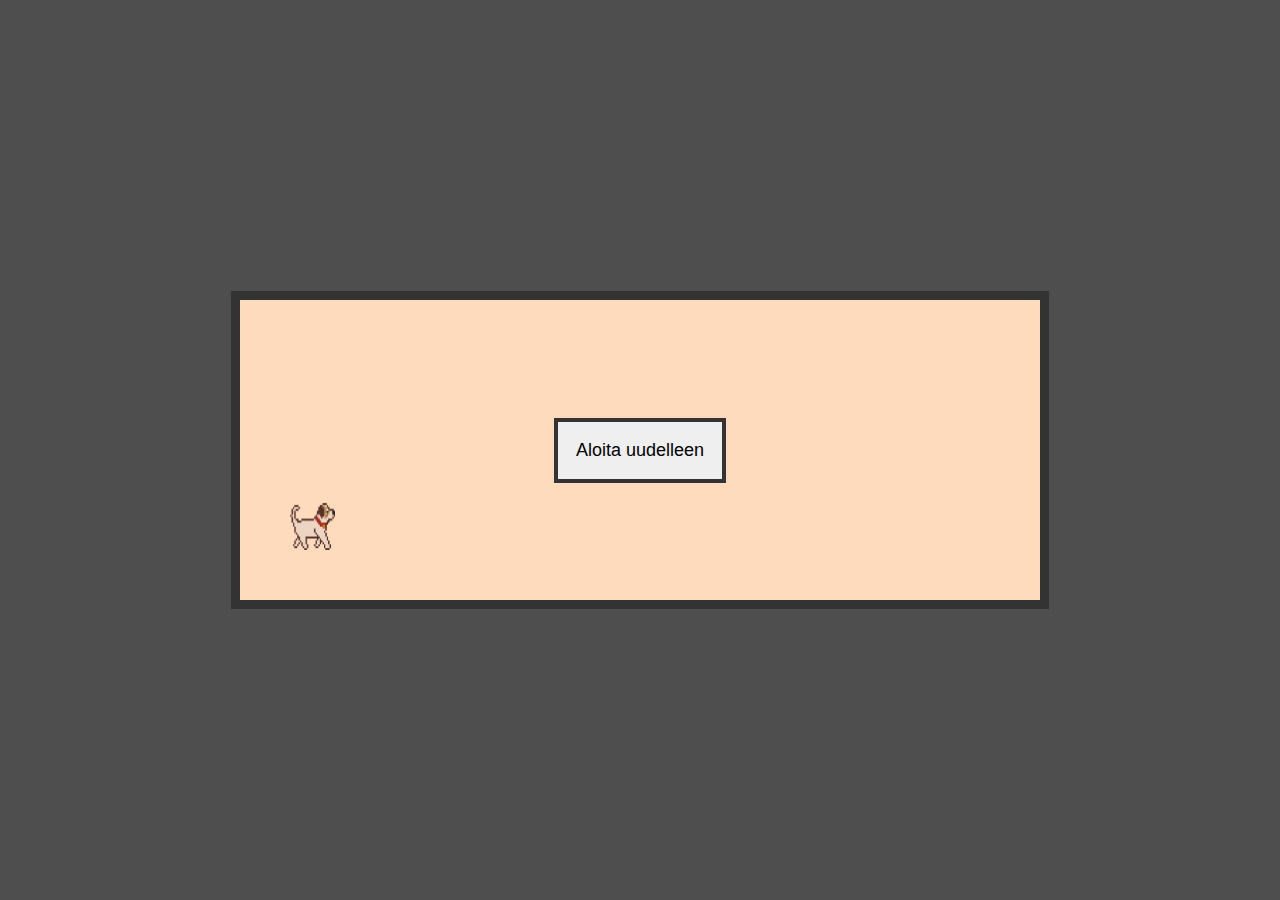
==== game.html @ 6292edcc "base game" ====
<!DOCTYPE html>
<html lang="en">
<head>
    <meta charset="UTF-8">
    <meta name="viewport" content="width=device-width, initial-scale=1.0">
    <title>Vauhtikoira Tuomo</title>
    <link rel="stylesheet" href="style.css">
</head>
<body>
    <canvas id="gameCanvas" width="800" height="300"></canvas>

    <button id="restartButton">Aloita uudelleen</button>

    <script src="script.js"></script>
</body>
</html>
---- style.css ----
body{
    margin: 0;
    display: flex;
    justify-content: center;
    align-items: center;
    height: 100vh;
    background-color: rgb(78, 78, 78);
    flex-direction: column;
}

canvas{
    border: 1vh solid rgb(51, 51, 51);
    background-color: rgb(255, 219, 189);
}

button {
    position: absolute;
    padding: 2vh 2vh;
    font-size: 2vh;
    cursor:pointer;
    font-family: 'Franklin Gothic Medium', 'Arial Narrow', Arial, sans-serif;
    border: 0.5vh solid rgb(51, 51, 51);
}
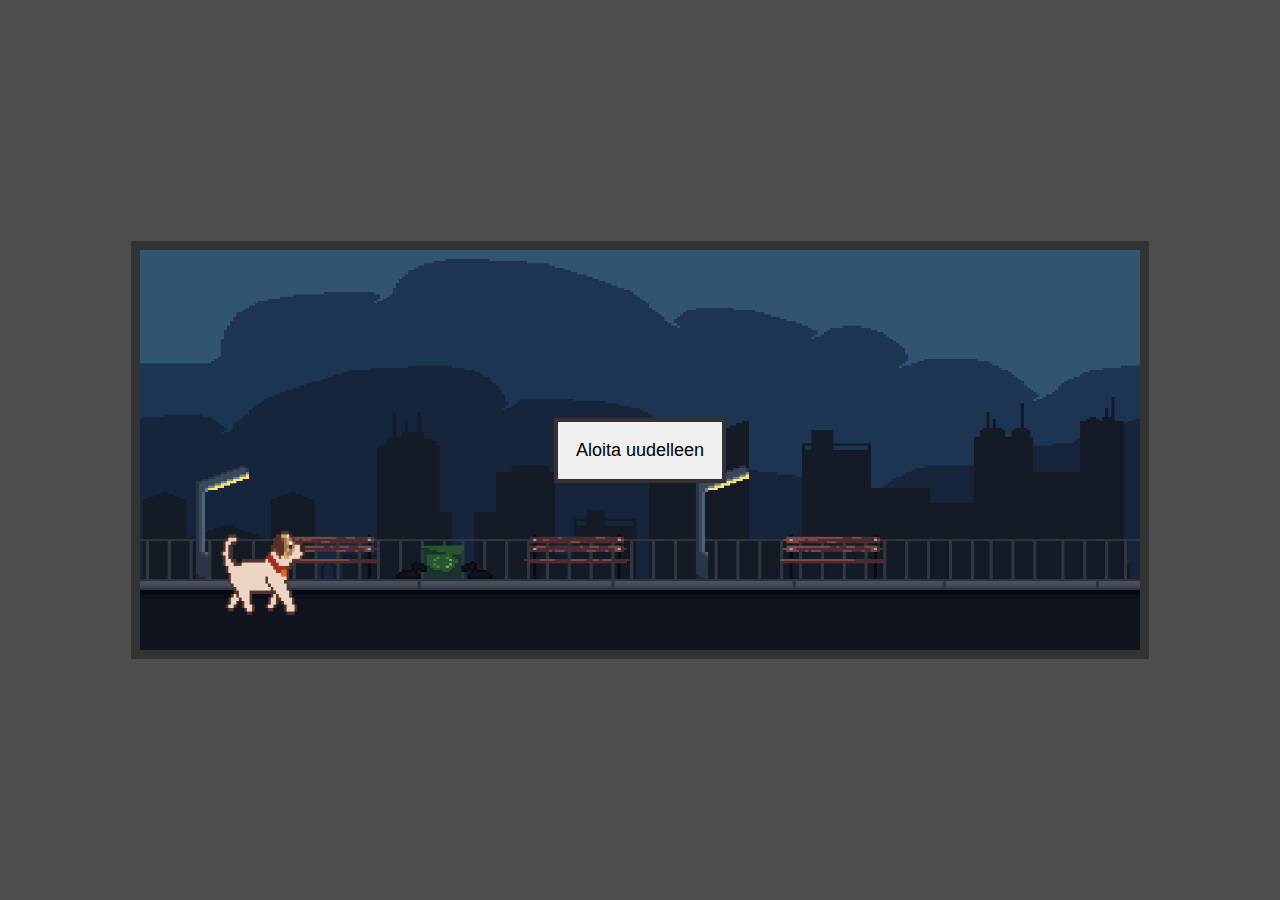
==== commit 1793e487: "scrolling background" ====
--- a/game.html
+++ b/game.html
@@ -7,7 +7,7 @@
     <link rel="stylesheet" href="style.css">
 </head>
 <body>
-    <canvas id="gameCanvas" width="800" height="300"></canvas>
+    <canvas id="gameCanvas" width="1000" height="400"></canvas>
 
     <button id="restartButton">Aloita uudelleen</button>
 
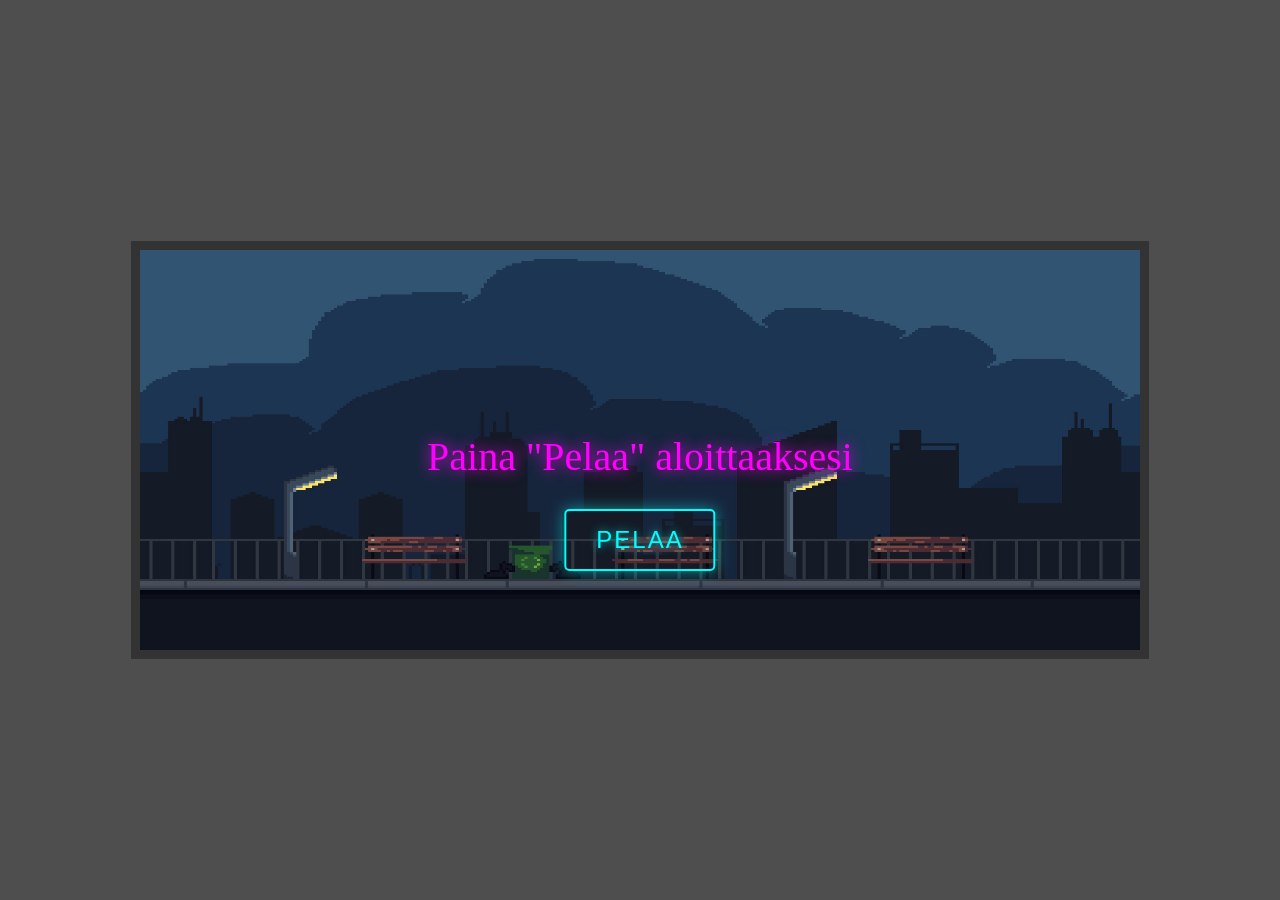
==== commit ad4152e5: "tuomo can now shoot lasers from its eyesgit add .git add .!" ====
--- a/game.html
+++ b/game.html
@@ -7,6 +7,8 @@
     <link rel="stylesheet" href="style.css">
 </head>
 <body>
+    <button id="playButton" style="display: block;">Pelaa</button>
+
     <canvas id="gameCanvas" width="1000" height="400"></canvas>
 
     <button id="restartButton">Aloita uudelleen</button>
@@ -14,3 +16,4 @@
     <script src="script.js"></script>
 </body>
 </html>
+ --- a/style.css
+++ b/style.css
@@ -15,9 +15,42 @@
 
 button {
     position: absolute;
-    padding: 2vh 2vh;
-    font-size: 2vh;
-    cursor:pointer;
-    font-family: 'Franklin Gothic Medium', 'Arial Narrow', Arial, sans-serif;
-    border: 0.5vh solid rgb(51, 51, 51);
+    padding: 15px 30px;
+    font-size: 24px;
+    text-transform: uppercase;
+    letter-spacing: 2px;
+    color: #00ffff;
+    background-color: transparent;
+    border: 2px solid #00ffff;
+    border-radius: 5px;
+    text-shadow: 0px 0px 10px rgba(0, 255, 255, 0.75);
+    box-shadow: 0px 0px 15px rgba(0, 255, 255, 0.5);
+    cursor: pointer;
+    transition: all 0.3s ease;
+}
+
+button:hover {
+    color: #ff00ff;
+    border-color: #ff00ff;
+    text-shadow: 0px 0px 20px rgba(255, 0, 255, 0.75);
+    box-shadow: 0px 0px 25px rgba(255, 0, 255, 0.75);
+}
+
+#playButton {
+    position: absolute;
+    top: 60%; 
+    left: 50%;
+    transform: translate(-50%, -50%);
+    padding: 15px 30px;
+    font-size: 24px;
+    text-transform: uppercase;
+    letter-spacing: 2px;
+    color: #00ffff;
+    background-color: transparent;
+    border: 2px solid #00ffff;
+    border-radius: 5px;
+    text-shadow: 0px 0px 10px rgba(0, 255, 255, 0.75);
+    box-shadow: 0px 0px 15px rgba(0, 255, 255, 0.5);
+    cursor: pointer;
+    transition: all 0.3s ease;
 }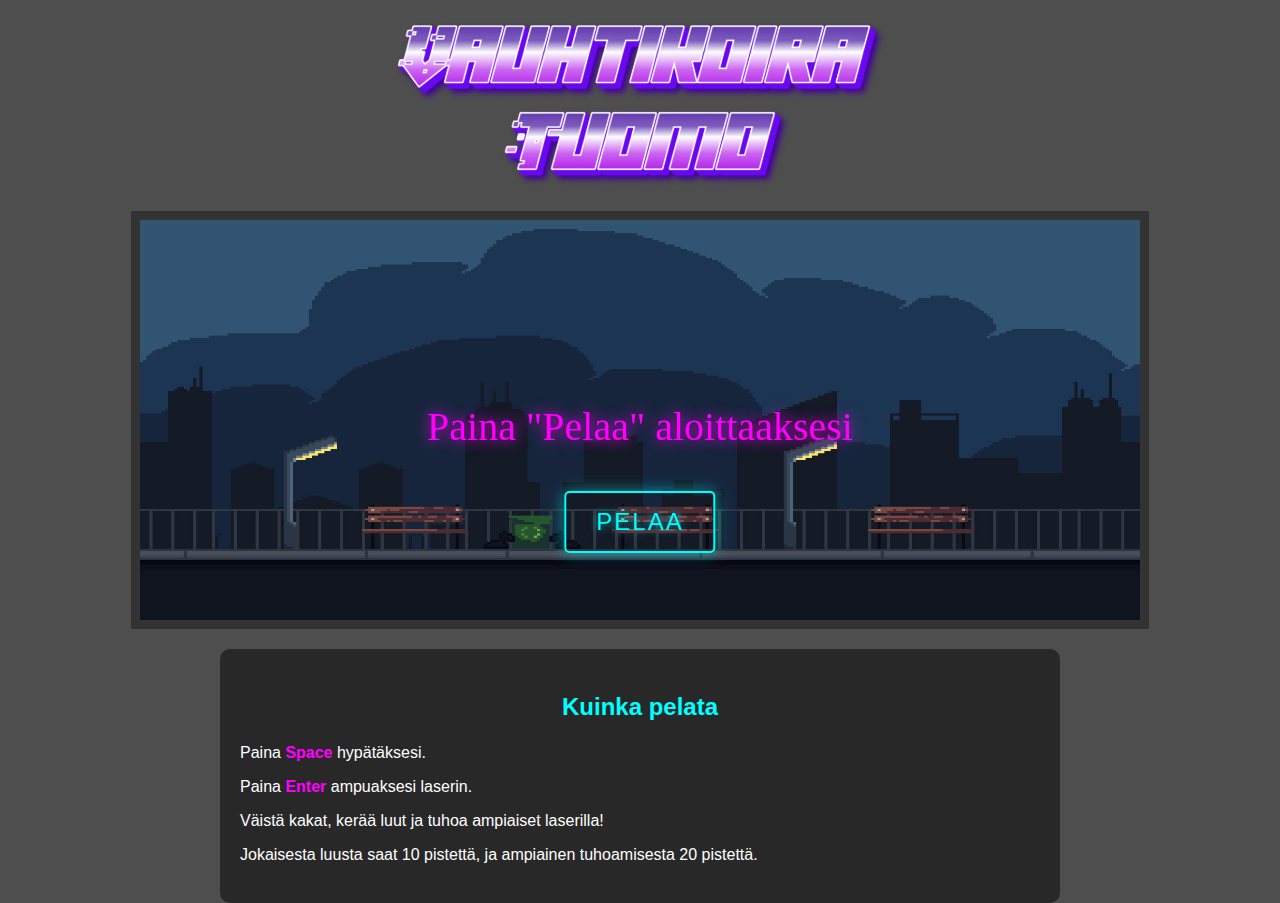
==== commit e7c9c7ab: "logo, sound effects and music added" ====
--- a/game.html
+++ b/game.html
@@ -7,13 +7,32 @@
     <link rel="stylesheet" href="style.css">
 </head>
 <body>
+    <img src="logo.png" id="gameLogo" alt="Game Logo">
+
+
     <button id="playButton" style="display: block;">Pelaa</button>
 
     <canvas id="gameCanvas" width="1000" height="400"></canvas>
 
-    <button id="restartButton">Aloita uudelleen</button>
+    <button id="restartButton">uudestaan</button>
+
+    <audio id="laserSound" src="laser.wav" preload="auto"></audio>
+    <audio id="jumpSound" src="jump.wav" preload="auto"></audio>
+    <audio id="boneSound" src="bone.wav" preload="auto"></audio>
+    <audio id="backgroundMusic" src="musiikki.wav" preload="auto" loop></audio>
+
+
+    <!-- peliohjeet -->
+    <div class="info-box">
+        <h2>Kuinka pelata</h2>
+        <ul>
+            <li>Paina <strong>Space</strong> hypätäksesi.</li>
+            <li>Paina <strong>Enter</strong> ampuaksesi laserin.</li>
+            <li>Väistä kakat, kerää luut ja tuhoa ampiaiset laserilla!</li>
+            <li>Jokaisesta luusta saat 10 pistettä, ja ampiainen tuhoamisesta 20 pistettä.</li>
+        </ul>
+    </div>
 
     <script src="script.js"></script>
 </body>
 </html>
- --- a/style.css
+++ b/style.css
@@ -10,10 +10,11 @@
 
 canvas{
     border: 1vh solid rgb(51, 51, 51);
-    background-color: rgb(255, 219, 189);
+    background-color: rgb(80, 78, 77);
 }
 
 button {
+    top: 45%;
     position: absolute;
     padding: 15px 30px;
     font-size: 24px;
@@ -37,8 +38,9 @@
 }
 
 #playButton {
-    position: absolute;
-    top: 60%; 
+    display: flex;
+    flex-direction: column;
+    top: 58%; 
     left: 50%;
     transform: translate(-50%, -50%);
     padding: 15px 30px;
@@ -53,4 +55,43 @@
     box-shadow: 0px 0px 15px rgba(0, 255, 255, 0.5);
     cursor: pointer;
     transition: all 0.3s ease;
+}
+
+.info-box {
+    width: 80%;
+    max-width: 800px;
+    margin-top: 20px;
+    padding: 20px;
+    background-color: #282828;
+    border-radius: 10px;
+    color: white;
+    text-align: left;
+    font-family: 'Arial', sans-serif;
+    line-height: 1.5;
+}
+
+.info-box h2 {
+    color: #00ffff;
+    text-align: center;
+    margin-bottom: 10px;
+}
+
+.info-box ul {
+    list-style-type: none;
+    padding: 0;
+}
+
+.info-box li {
+    margin-bottom: 10px;
+}
+
+.info-box strong {
+    color: #ff00ff;
+}
+
+#gameLogo {
+    top: 2vh;          
+    width: 60vh;       
+    height: auto;        
+    z-index: 999;        
 }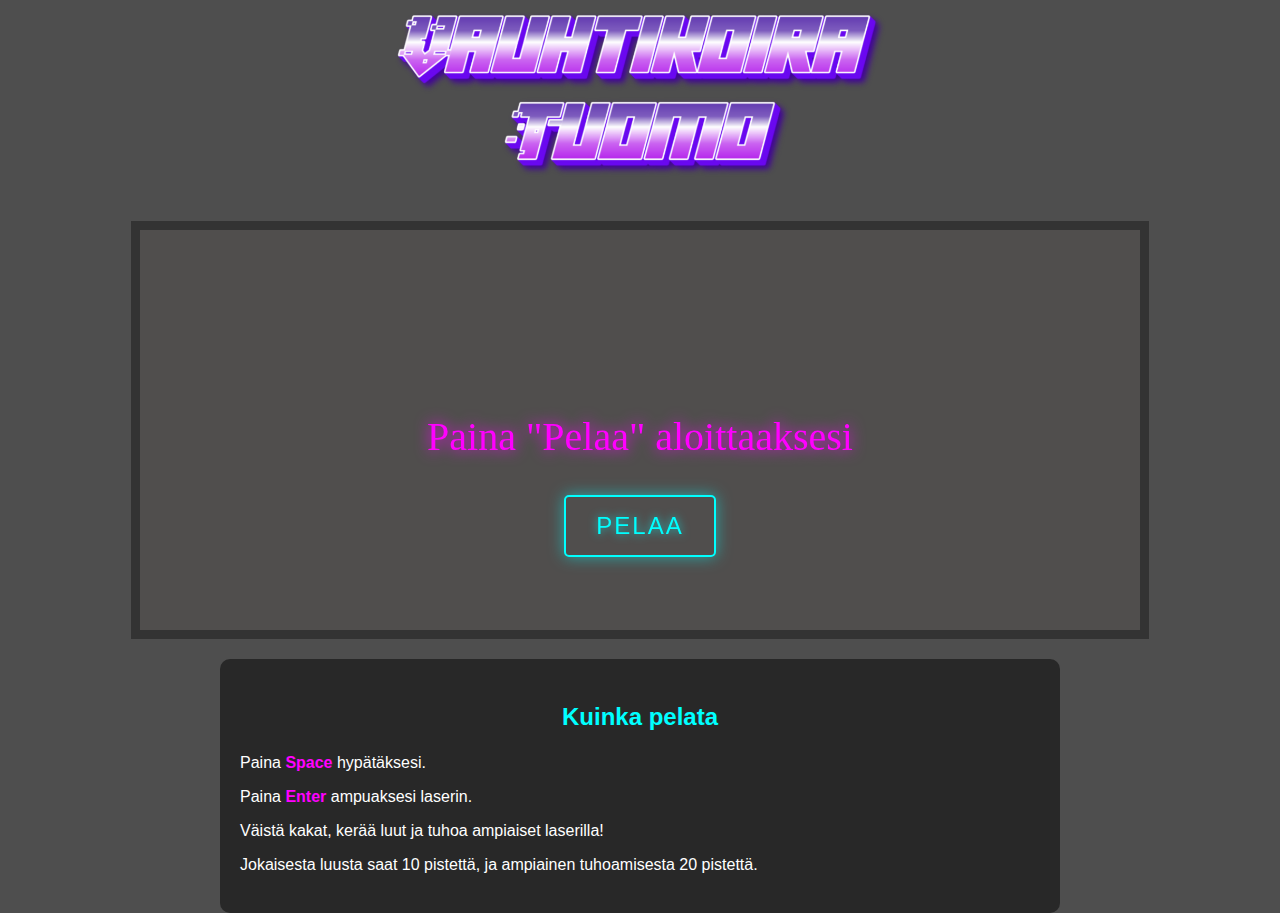
==== commit 9919ef3a: "background fix" ====
--- a/game.html
+++ b/game.html
@@ -9,8 +9,7 @@
 <body>
     <img src="logo.png" id="gameLogo" alt="Game Logo">
 
-
-    <button id="playButton" style="display: block;">Pelaa</button>
+    <button id="playButton">Pelaa</button>
 
     <canvas id="gameCanvas" width="1000" height="400"></canvas>
 
--- a/style.css
+++ b/style.css
@@ -1,20 +1,38 @@
-body{
+body {
     margin: 0;
     display: flex;
     justify-content: center;
     align-items: center;
     height: 100vh;
     background-color: rgb(78, 78, 78);
-    flex-direction: column;
+    flex-direction: column;  /* Asetetaan sisältö pystysuunnassa */
 }
 
-canvas{
+#gameContainer {
+    display: flex;
+    flex-direction: column;
+    justify-content: center;
+    align-items: center;
+    width: 100%;
+    height: auto;
+}
+
+#gameLogo {
+    width: 60vh;
+    height: auto;
+    margin-bottom: 20px; /* Asetetaan tila logon ja canvasin väliin */
+    z-index: 999;
+}
+
+canvas {
     border: 1vh solid rgb(51, 51, 51);
     background-color: rgb(80, 78, 77);
+    max-width: 100%;
+    height: auto;
 }
 
 button {
-    top: 45%;
+    top: 55%;
     position: absolute;
     padding: 15px 30px;
     font-size: 24px;
@@ -35,26 +53,6 @@
     border-color: #ff00ff;
     text-shadow: 0px 0px 20px rgba(255, 0, 255, 0.75);
     box-shadow: 0px 0px 25px rgba(255, 0, 255, 0.75);
-}
-
-#playButton {
-    display: flex;
-    flex-direction: column;
-    top: 58%; 
-    left: 50%;
-    transform: translate(-50%, -50%);
-    padding: 15px 30px;
-    font-size: 24px;
-    text-transform: uppercase;
-    letter-spacing: 2px;
-    color: #00ffff;
-    background-color: transparent;
-    border: 2px solid #00ffff;
-    border-radius: 5px;
-    text-shadow: 0px 0px 10px rgba(0, 255, 255, 0.75);
-    box-shadow: 0px 0px 15px rgba(0, 255, 255, 0.5);
-    cursor: pointer;
-    transition: all 0.3s ease;
 }
 
 .info-box {
@@ -88,10 +86,3 @@
 .info-box strong {
     color: #ff00ff;
 }
-
-#gameLogo {
-    top: 2vh;          
-    width: 60vh;       
-    height: auto;        
-    z-index: 999;        
-}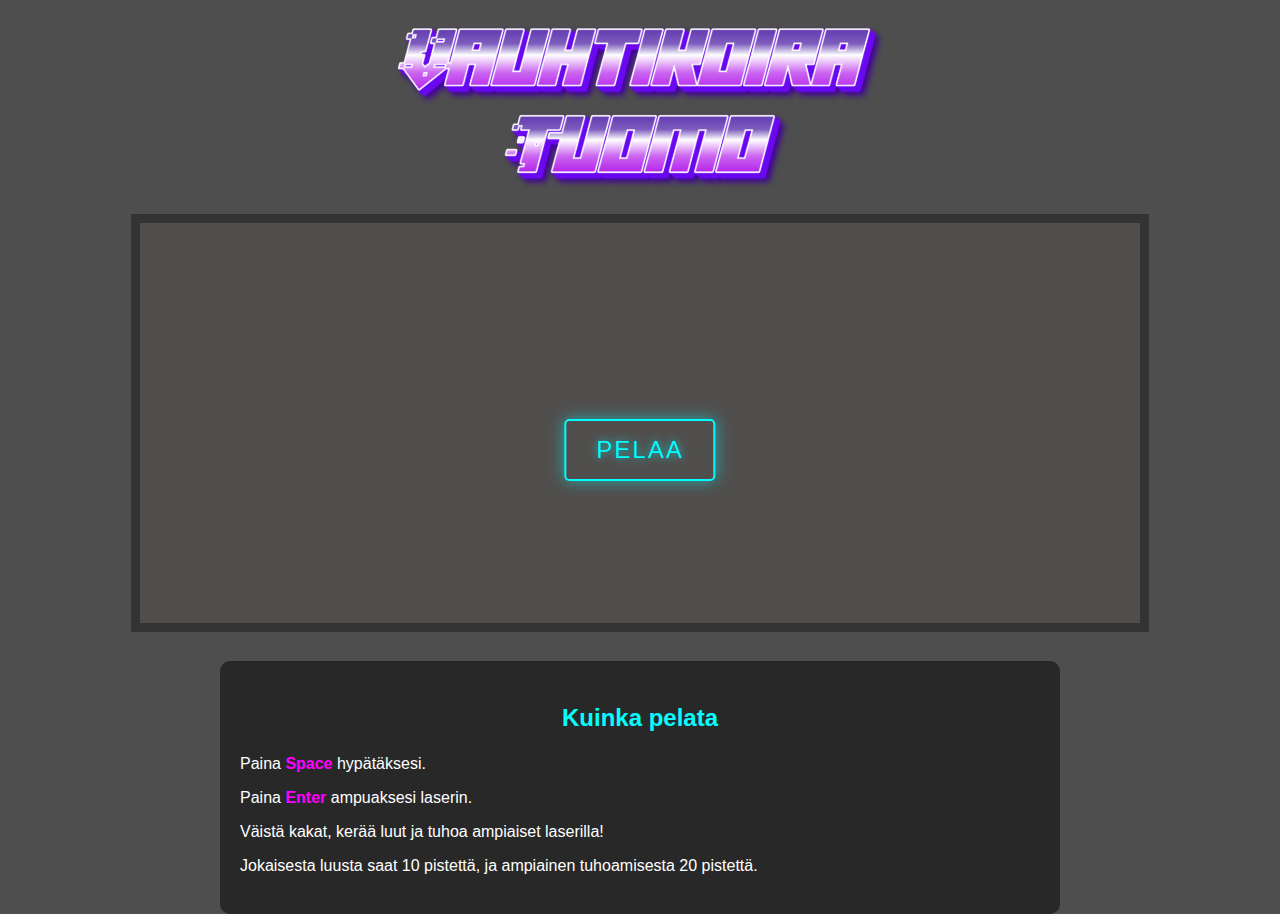
==== commit 04aceb32: "cleaned folder" ====
--- a/game.html
+++ b/game.html
@@ -15,10 +15,10 @@
 
     <button id="restartButton">uudestaan</button>
 
-    <audio id="laserSound" src="laser.wav" preload="auto"></audio>
-    <audio id="jumpSound" src="jump.wav" preload="auto"></audio>
-    <audio id="boneSound" src="bone.wav" preload="auto"></audio>
-    <audio id="backgroundMusic" src="musiikki.wav" preload="auto" loop></audio>
+    <audio id="laserSound" src="/sounds/laser.wav" preload="auto"></audio>
+    <audio id="jumpSound" src="/sounds/jump.wav" preload="auto"></audio>
+    <audio id="boneSound" src="/sounds/bone.wav" preload="auto"></audio>
+    <audio id="backgroundMusic" src="/sounds/musiikki.wav" preload="auto" loop></audio>
 
 
     <!-- peliohjeet -->
--- a/style.css
+++ b/style.css
@@ -3,9 +3,9 @@
     display: flex;
     justify-content: center;
     align-items: center;
-    height: 100vh;
+    min-height: 100vh; 
     background-color: rgb(78, 78, 78);
-    flex-direction: column;  /* Asetetaan sisältö pystysuunnassa */
+    flex-direction: column;
 }
 
 #gameContainer {
@@ -14,13 +14,15 @@
     justify-content: center;
     align-items: center;
     width: 100%;
+    max-width: 100%;
     height: auto;
 }
 
 #gameLogo {
+    min-width: 40vh;
     width: 60vh;
     height: auto;
-    margin-bottom: 20px; /* Asetetaan tila logon ja canvasin väliin */
+ 
     z-index: 999;
 }
 
@@ -29,10 +31,10 @@
     background-color: rgb(80, 78, 77);
     max-width: 100%;
     height: auto;
+    margin-bottom: 1vh;
 }
 
 button {
-    top: 55%;
     position: absolute;
     padding: 15px 30px;
     font-size: 24px;
@@ -46,6 +48,9 @@
     box-shadow: 0px 0px 15px rgba(0, 255, 255, 0.5);
     cursor: pointer;
     transition: all 0.3s ease;
+    top: 50%;
+    left: 50%;
+    transform: translate(-50%, -50%);
 }
 
 button:hover {
@@ -54,6 +59,8 @@
     text-shadow: 0px 0px 20px rgba(255, 0, 255, 0.75);
     box-shadow: 0px 0px 25px rgba(255, 0, 255, 0.75);
 }
+
+
 
 .info-box {
     width: 80%;
